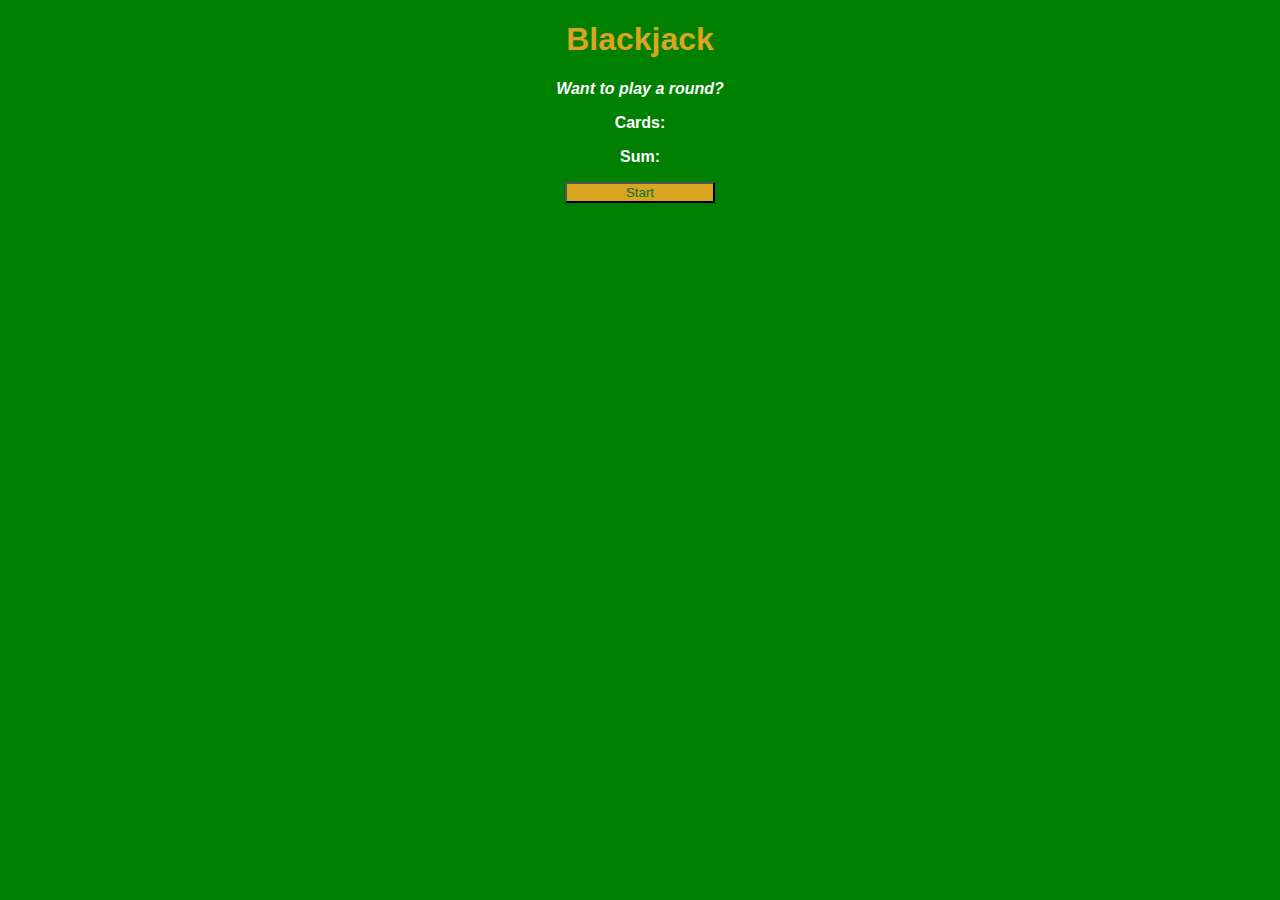
==== script.html @ 9622783d "first commit" ====
<!DOCTYPE html>
<html>
  <head>
    <style>
      h1{
        color: goldenrod;
      }
      body{
        font-family: 'Trebouchet MS', 'Lucida Sans Unicode', 'Lucida Sans', 'Arial',
       'sans-serif' ;
        background-color: green;
        text-align: center;
        color: white;
        font-weight: bold;
      } 
      #message-el {
        font-style: italic;
      }
      button {
       color: #016f32;
        width: 150px;
        background-color: goldenrod;
      }
    </style>

    <title>Script</title>

  </head>

  <body>
    <h1>Blackjack</h1>
    <p id="message-el">Want to play a round?</p>
    <p>Cards:</p>
    <p>Sum:</p>
    <button onclick="startGame()">Start</button>
    <script scr="index2.js"></script>
  </body>
</html>
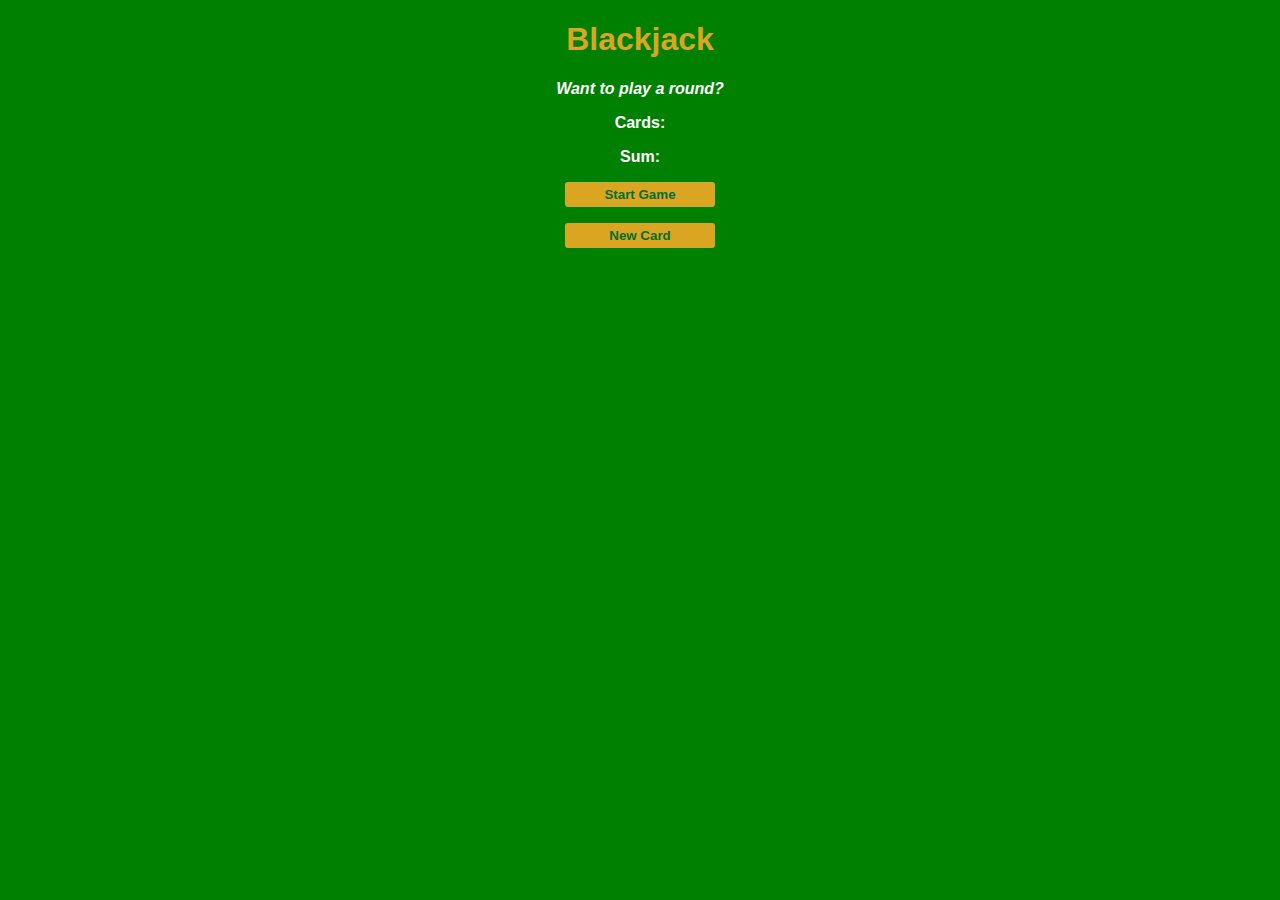
==== commit 75b1b5fd: "errorfixes" ====
--- a/script.html
+++ b/script.html
@@ -20,6 +20,12 @@
        color: #016f32;
         width: 150px;
         background-color: goldenrod;
+        padding-top: 5px;
+        padding-bottom: 5px;
+        font-weight: bold;
+        border: none;
+        border-radius: 3px;
+        margin-bottom: 1pc;
       }
     </style>
 
@@ -30,9 +36,12 @@
   <body>
     <h1>Blackjack</h1>
     <p id="message-el">Want to play a round?</p>
-    <p>Cards:</p>
-    <p>Sum:</p>
-    <button onclick="startGame()">Start</button>
-    <script scr="index2.js"></script>
+    <p id="cards-el">Cards:</p>
+    <p id="sum-el">Sum:</p>
+    <button onclick="startgame()">Start Game</button>
+    <div>
+    <button onclick="newcard()"> New Card </button>
+  </div>
+    <script src="index2.js"></script>
   </body>
 </html>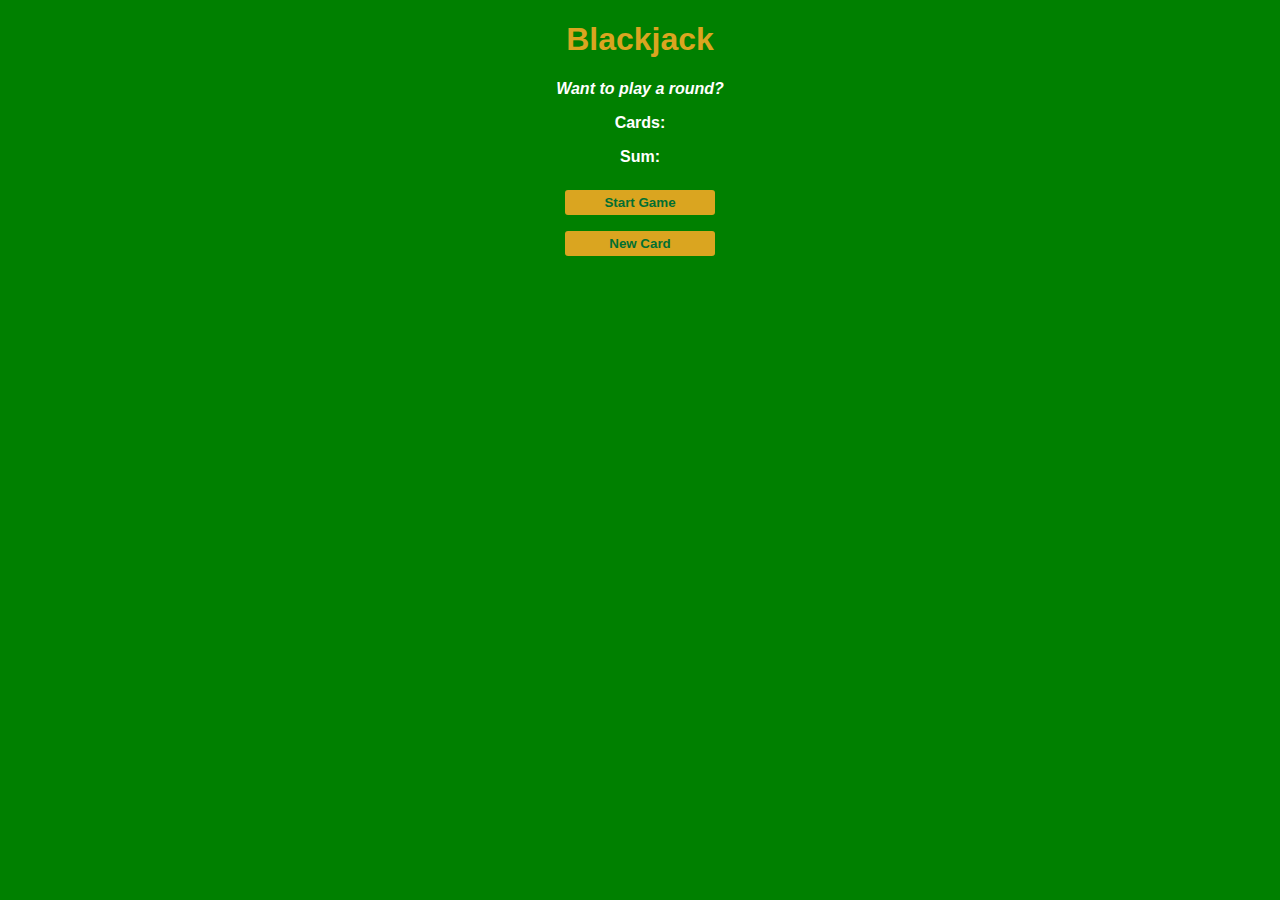
==== commit 968856fe: "errorfixes" ====
--- a/script.html
+++ b/script.html
@@ -25,11 +25,12 @@
         font-weight: bold;
         border: none;
         border-radius: 3px;
-        margin-bottom: 1pc;
+        margin-bottom: .5pc;
+        margin-top: .5pc;
       }
     </style>
 
-    <title>Script</title>
+    <title>Blackjack Game</title>
 
   </head>
 
